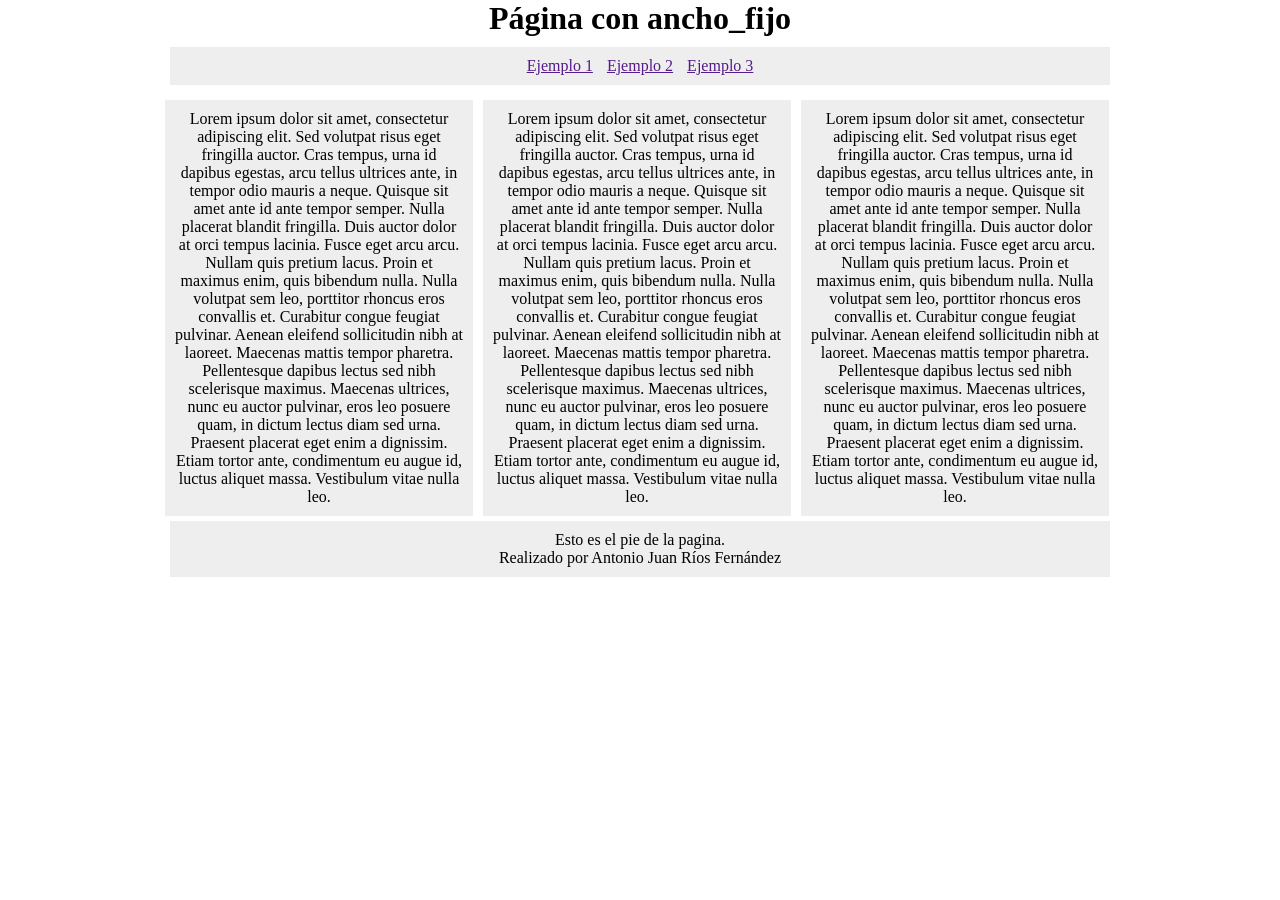
==== index.html @ 74f62f05 "Ejemplo_Pagina_Fija" ====
<!DOCTYPE html>
<html lang="es">
<head>
    <meta charset="UTF-8">
    <title>Ejercicio Ancho Fijo</title>
    <link rel="stylesheet" href="ancho_fijo.css" type="text/css">
</head>
<body>
    <!-- Contenedor principal para la página -->


    <h1>Página con ancho_fijo</h1>
 
    <!-- Cabecera -->
     
   <div id="cabecera">
    <ul>
        <li><a href="">Ejemplo 1</a></li>
        <li><a href="">Ejemplo 2</a></li>
        <li><a href="">Ejemplo 3</a></li>
      </ul>
    </div>

    
    
    <!-- Columnas... -->

    <div class="columna1">
        <p>
            Lorem ipsum dolor sit amet, consectetur adipiscing elit. Sed volutpat risus eget fringilla auctor. Cras tempus, urna id dapibus egestas, arcu tellus ultrices ante, in tempor odio mauris a neque. Quisque sit amet ante id ante tempor semper. Nulla placerat blandit fringilla. Duis auctor dolor at orci tempus lacinia. Fusce eget arcu arcu. Nullam quis pretium lacus. Proin et maximus enim, quis bibendum nulla. Nulla volutpat sem leo, porttitor rhoncus eros convallis et.

Curabitur congue feugiat pulvinar. Aenean eleifend sollicitudin nibh at laoreet. Maecenas mattis tempor pharetra. Pellentesque dapibus lectus sed nibh scelerisque maximus. Maecenas ultrices, nunc eu auctor pulvinar, eros leo posuere quam, in dictum lectus diam sed urna. Praesent placerat eget enim a dignissim. Etiam tortor ante, condimentum eu augue id, luctus aliquet massa. Vestibulum vitae nulla leo.
        </p>
    </div>

    <div class="columna2">
        <p>
            Lorem ipsum dolor sit amet, consectetur adipiscing elit. Sed volutpat risus eget fringilla auctor. Cras tempus, urna id dapibus egestas, arcu tellus ultrices ante, in tempor odio mauris a neque. Quisque sit amet ante id ante tempor semper. Nulla placerat blandit fringilla. Duis auctor dolor at orci tempus lacinia. Fusce eget arcu arcu. Nullam quis pretium lacus. Proin et maximus enim, quis bibendum nulla. Nulla volutpat sem leo, porttitor rhoncus eros convallis et.

Curabitur congue feugiat pulvinar. Aenean eleifend sollicitudin nibh at laoreet. Maecenas mattis tempor pharetra. Pellentesque dapibus lectus sed nibh scelerisque maximus. Maecenas ultrices, nunc eu auctor pulvinar, eros leo posuere quam, in dictum lectus diam sed urna. Praesent placerat eget enim a dignissim. Etiam tortor ante, condimentum eu augue id, luctus aliquet massa. Vestibulum vitae nulla leo.
        </p>
    </div>

    <div class="columna3">
        <p>
            Lorem ipsum dolor sit amet, consectetur adipiscing elit. Sed volutpat risus eget fringilla auctor. Cras tempus, urna id dapibus egestas, arcu tellus ultrices ante, in tempor odio mauris a neque. Quisque sit amet ante id ante tempor semper. Nulla placerat blandit fringilla. Duis auctor dolor at orci tempus lacinia. Fusce eget arcu arcu. Nullam quis pretium lacus. Proin et maximus enim, quis bibendum nulla. Nulla volutpat sem leo, porttitor rhoncus eros convallis et.

Curabitur congue feugiat pulvinar. Aenean eleifend sollicitudin nibh at laoreet. Maecenas mattis tempor pharetra. Pellentesque dapibus lectus sed nibh scelerisque maximus. Maecenas ultrices, nunc eu auctor pulvinar, eros leo posuere quam, in dictum lectus diam sed urna. Praesent placerat eget enim a dignissim. Etiam tortor ante, condimentum eu augue id, luctus aliquet massa. Vestibulum vitae nulla leo.
        </p>
    </div>

    <!-- Pie de pagina -->
     
    <div id="pie">
        <p>Esto es el pie de la pagina.</p>
        <p>Realizado por Antonio Juan Ríos Fernández</p>
    </div>
</body>
</html>
---- ancho_fijo.css ----
* {
    margin:0;
    padding:0;
  }
body {
    width: 960px;
    margin: 0 auto;
    text-align: center;
}

#cabecera{
    background-color: #eee;
    padding: 10px;
    margin: 10px;
    text-align: center;
  }
   
  #pie {
    background-color: #eee;
    padding: 10px;
    margin: 10px;
    clear:both;
    text-align: center;
  }
.columna1, .columna2, .columna3{
    background-color: #eee;
    width: 30%;
    float: left;
    margin: 5px;
    padding: 10px;
    text-align: center;

}
  li {
    display: inline;
    padding: 5px;
  }
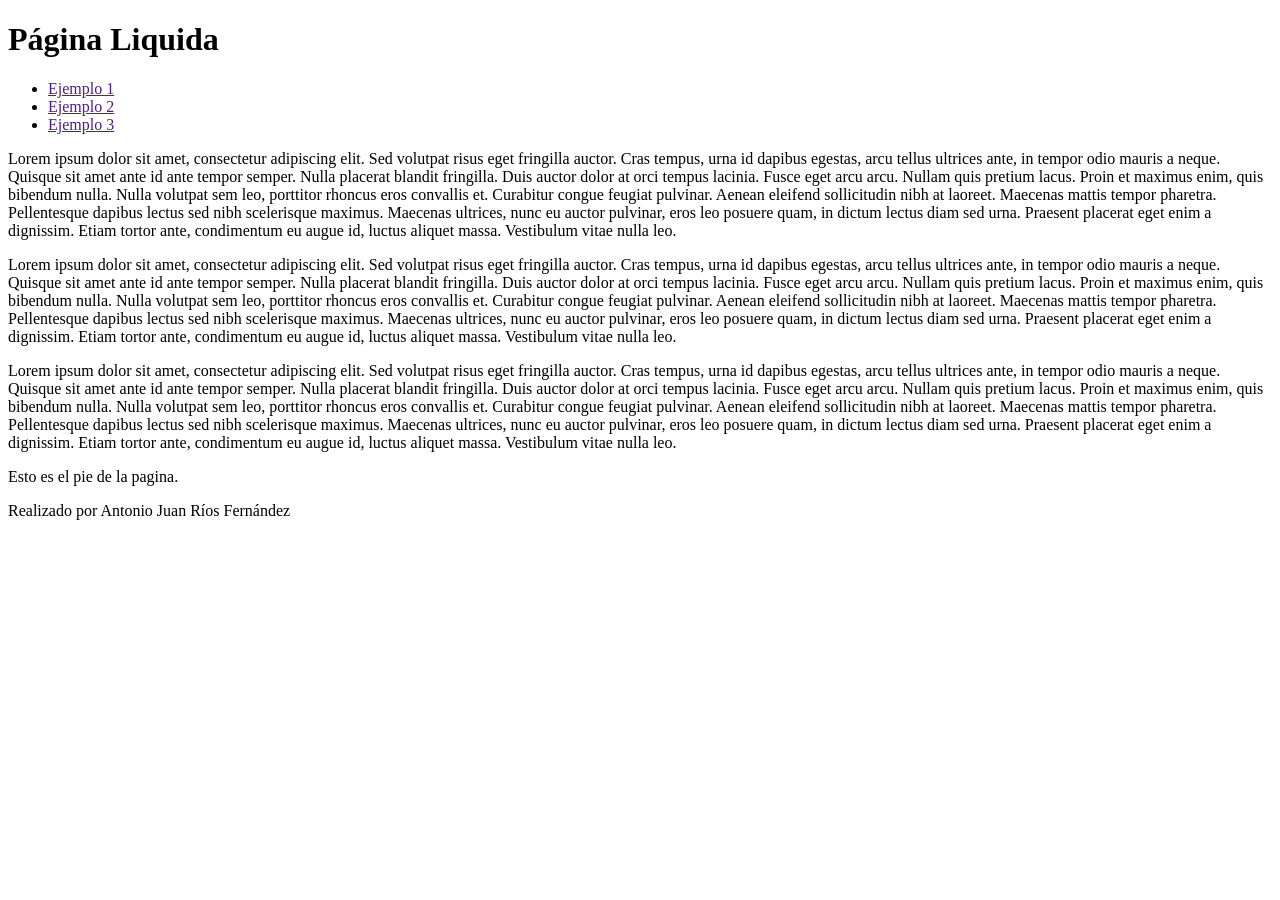
==== commit 02d357fc: "Ejemplo_Pagina_Fija" ====
--- a/index.html
+++ b/index.html
@@ -3,13 +3,13 @@
 <head>
     <meta charset="UTF-8">
     <title>Ejercicio Ancho Fijo</title>
-    <link rel="stylesheet" href="ancho_fijo.css" type="text/css">
+    <link rel="stylesheet" href="liquido.css" type="text/css">
 </head>
 <body>
     <!-- Contenedor principal para la página -->
 
 
-    <h1>Página con ancho_fijo</h1>
+    <h1>Página Liquida</h1>
  
     <!-- Cabecera -->
      
@@ -24,6 +24,8 @@
     
     
     <!-- Columnas... -->
+
+<div class="contenido">
 
     <div class="columna1">
         <p>
@@ -49,6 +51,10 @@
         </p>
     </div>
 
+</div>
+
+    
+
     <!-- Pie de pagina -->
      
     <div id="pie">
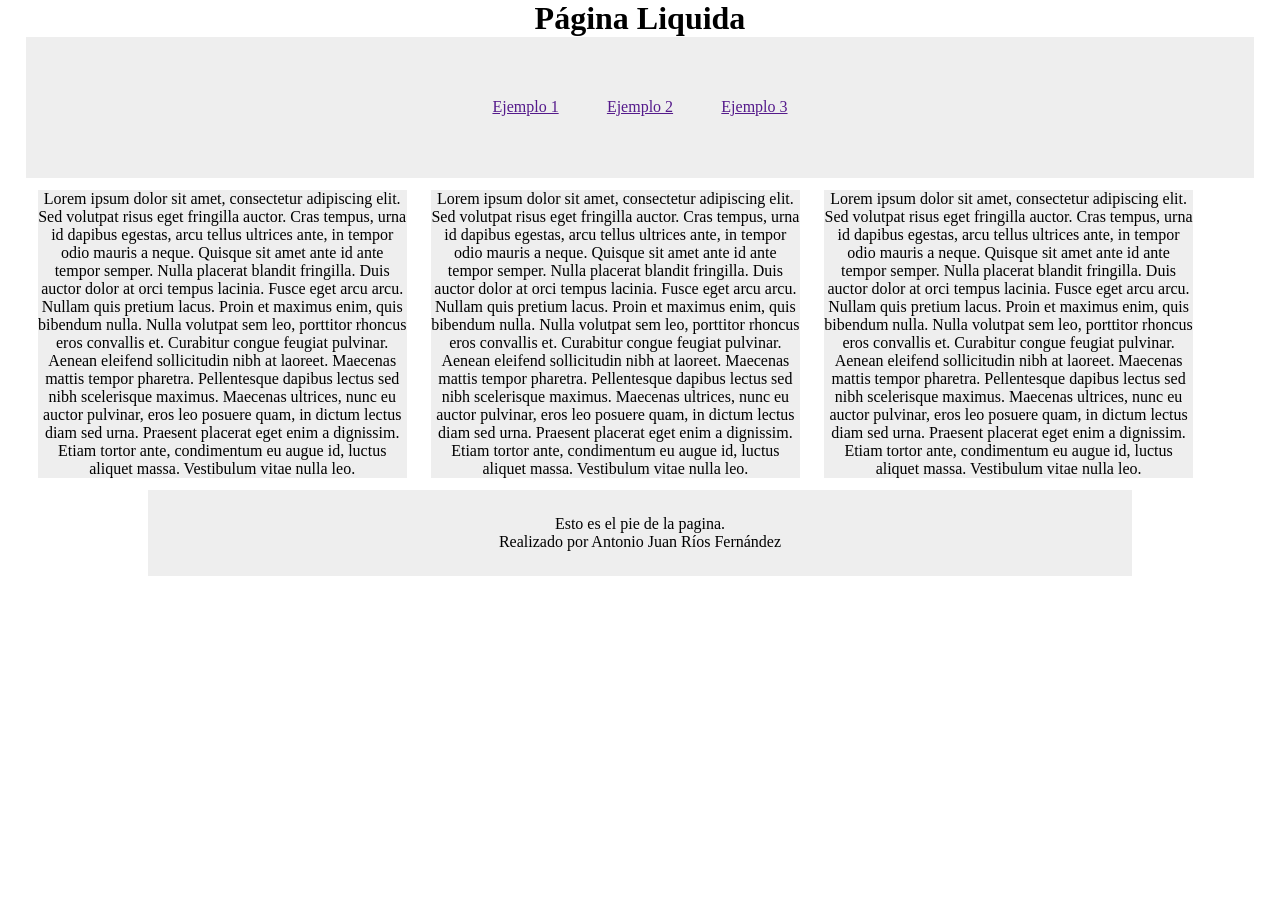
==== commit f2f96570: "Ejemplo_Pagina_Liquida" ====
--- a/index.html
+++ b/index.html
@@ -3,7 +3,7 @@
 <head>
     <meta charset="UTF-8">
     <title>Ejercicio Ancho Fijo</title>
-    <link rel="stylesheet" href="liquido.css" type="text/css">
+    <link rel="stylesheet" href="style.css" type="text/css">
 </head>
 <body>
     <!-- Contenedor principal para la página -->
--- a/style.css
+++ b/style.css
@@ -0,0 +1,44 @@
+* {
+    margin:0;
+    padding:0;
+  }
+  body {
+    width: 96%;
+    margin: 0 auto;
+    text-align: center;
+}
+
+#cabecera{
+    background-color: #eee;
+    padding: 5%;
+    text-align: center;
+  }
+   
+#contenido{
+    background-color: #eee;
+    padding: 5%;
+    
+
+}
+.columna1, .columna2, .columna3{
+  background-color: #eee;
+  width: 30%;
+  margin: 1%;
+  text-align: center;
+  float: left;
+
+
+}
+
+  #pie {
+    background-color: #eee;
+    padding: 2%;
+    margin: 10%;
+    clear:both;
+    text-align: center;
+  }
+
+  li {
+    display: inline;
+    padding: 2%;
+  }
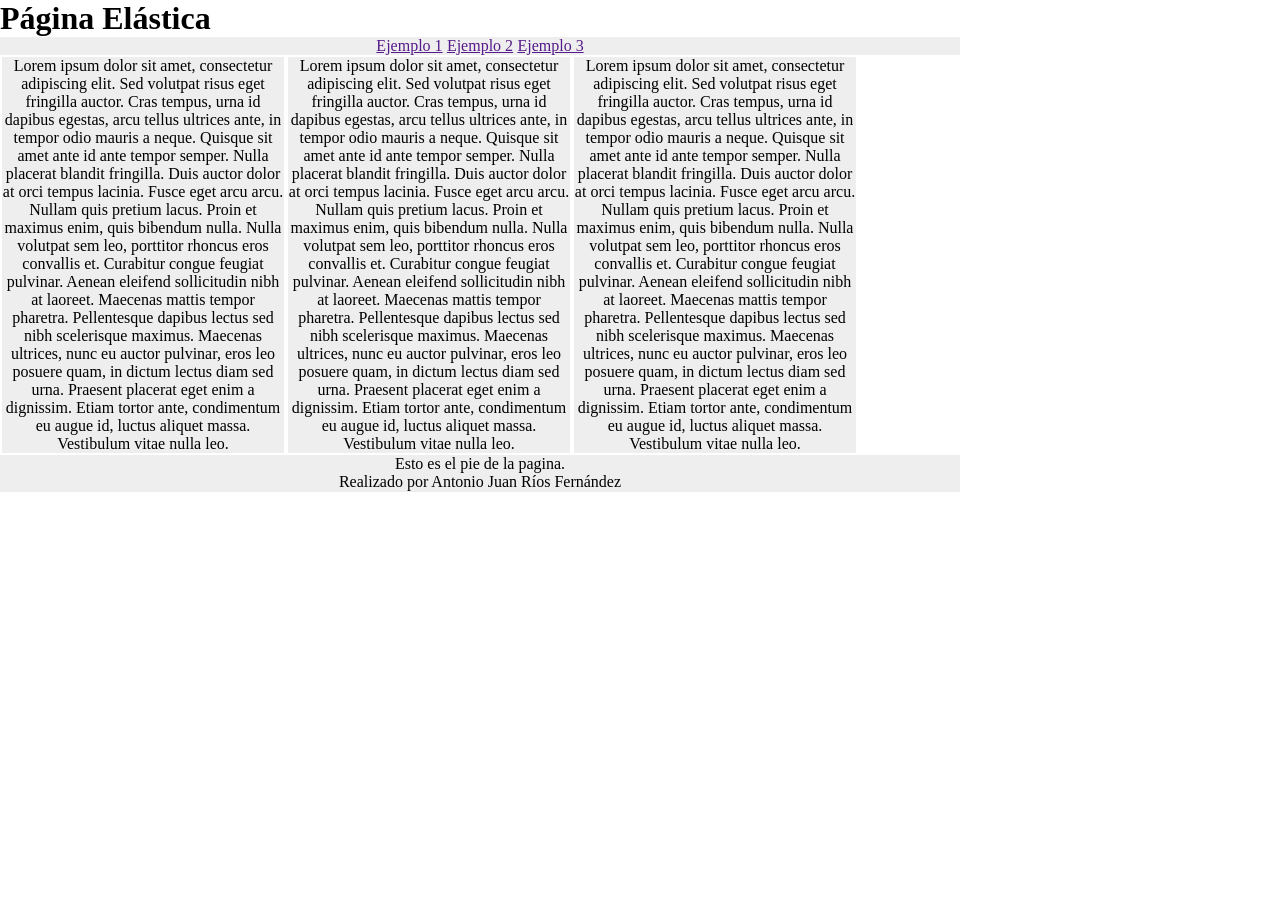
==== commit 16a11f5d: "Página_Elástica" ====
--- a/index.html
+++ b/index.html
@@ -9,7 +9,7 @@
     <!-- Contenedor principal para la página -->
 
 
-    <h1>Página Liquida</h1>
+    <h1>Página Elástica</h1>
  
     <!-- Cabecera -->
      
--- a/style.css
+++ b/style.css
@@ -3,42 +3,35 @@
     padding:0;
   }
   body {
-    width: 96%;
-    margin: 0 auto;
-    text-align: center;
+    width: 60em;
+    float: left;
 }
 
 #cabecera{
     background-color: #eee;
-    padding: 5%;
+    padding: 0.01em;
     text-align: center;
   }
    
-#contenido{
-    background-color: #eee;
-    padding: 5%;
-    
-
-}
-.columna1, .columna2, .columna3{
-  background-color: #eee;
-  width: 30%;
-  margin: 1%;
-  text-align: center;
-  float: left;
-
-
-}
-
   #pie {
     background-color: #eee;
-    padding: 2%;
-    margin: 10%;
-    clear:both;
+    padding: 0.01em;
+    clear: both;
     text-align: center;
   }
 
+#cuerpo {
+  padding: 0.01em;
+}
+.columna1, .columna2, .columna3{
+    background-color: #eee;
+    width: 17.625em;
+    float: left;
+    margin: 0.125em;
+    text-align: center;
+
+}
   li {
     display: inline;
-    padding: 2%;
+    padding: 0.01em;
   }
